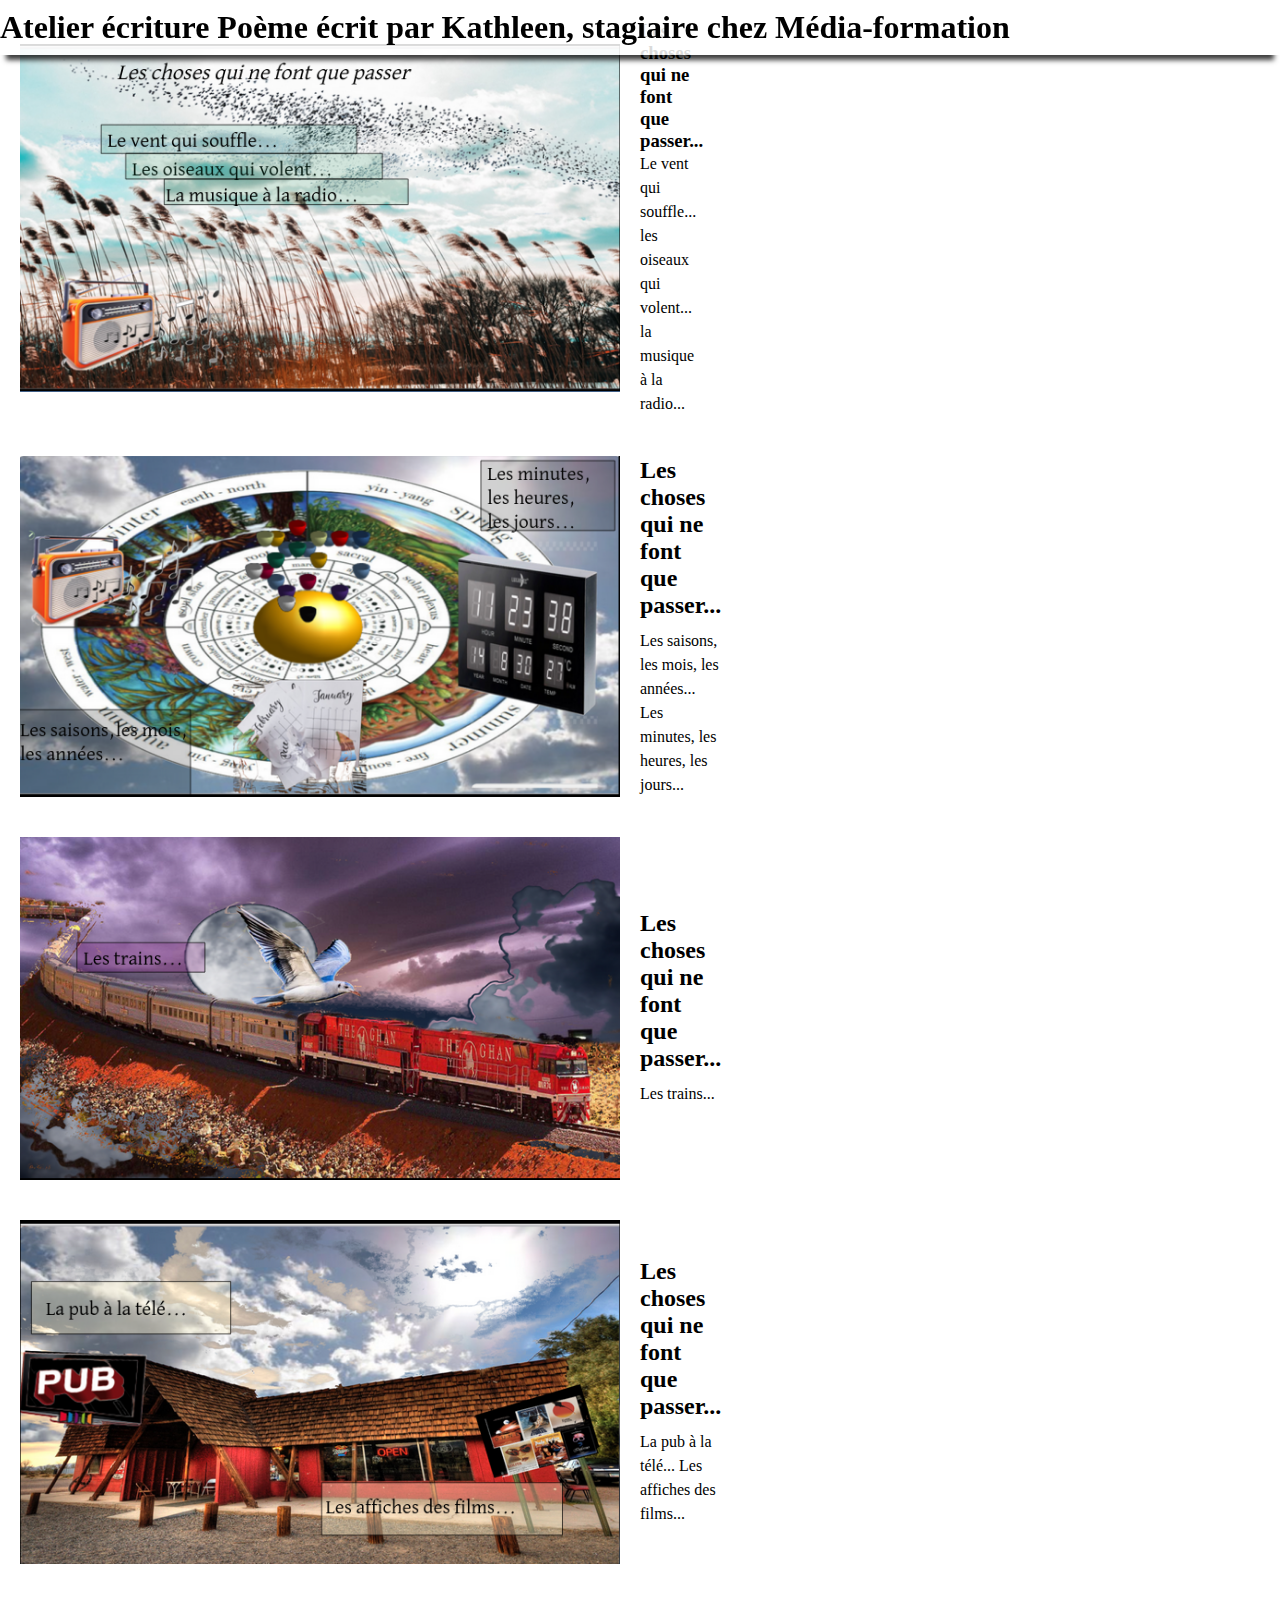
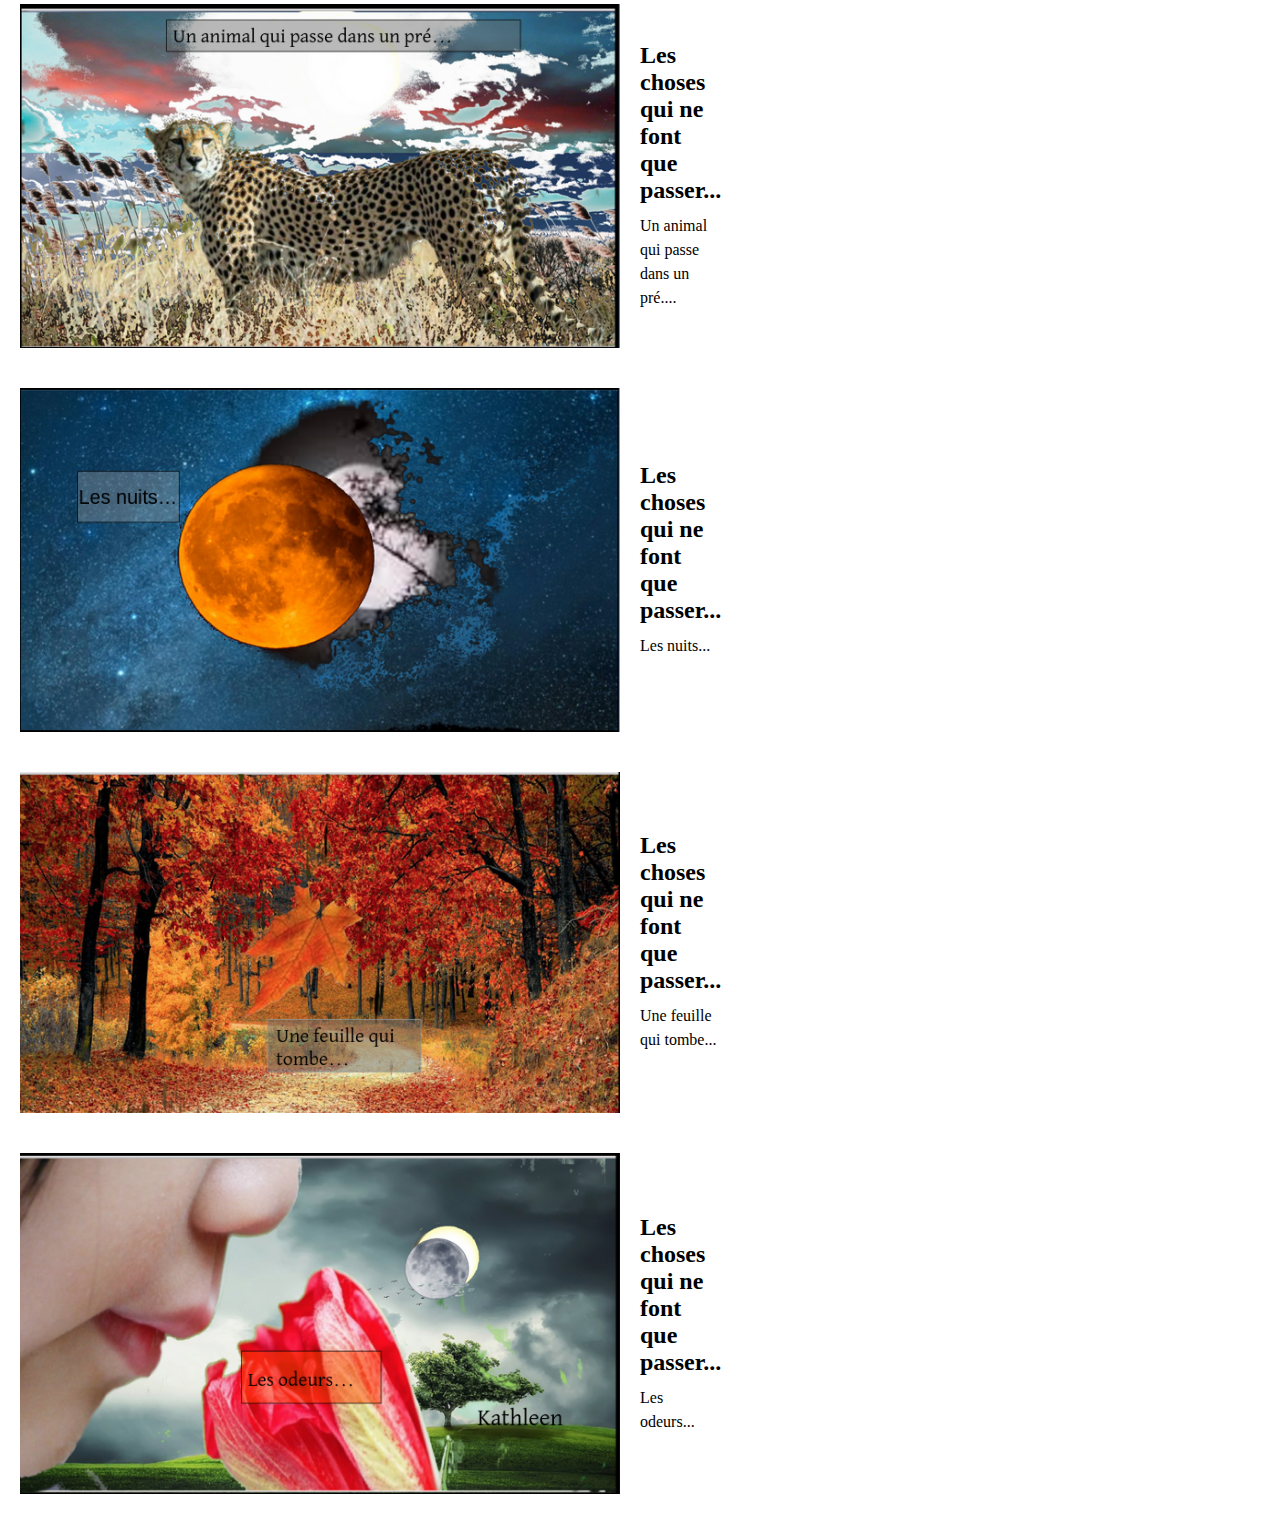
==== assets/page2.html @ efaa0d17 "training" ====
<!DOCTYPE html>
<html lang="fr">
  <head>
    <meta charset="UTF-8" />
    <meta name="viewport" content="width=device-width, initial-scale=1.0" />
    <link rel="stylesheet" href="./css/style2.css" />
    <title>POEME Kathleen</title>
  </head>
  <body>
    <header>
      <nav>
        <div>
          <div id="poeme">
            <h1>
              <span>Atelier écriture </span>

              Poème écrit par Kathleen, stagiaire chez Média-formation
            </h1>
          </div>
        </div>
      </nav>
    </header>
    <main>
      <div class="flex-container">
        <img src="images/img1.png" alt="Image 1" />
        <div class="text">
          <h3>Les choses qui ne font que passer...</h3>
          <p>
            Le vent qui souffle... les oiseaux qui volent... la musique à la
            radio...
          </p>
        </div>
      </div>

      <div class="flex-container">
        <img src="./images/img2.png" alt="Image 2" />
        <div class="text">
          <h2>Les choses qui ne font que passer...</h2>
          <p>
            Les saisons, les mois, les années... Les minutes, les heures, les
            jours...
          </p>
        </div>
      </div>
      <div class="flex-container">
        <img src="./images/img3.png" alt="Image 3" />
        <div class="text">
          <h2>Les choses qui ne font que passer...</h2>
          <p>Les trains...</p>
        </div>
      </div>
      <div class="flex-container">
        <img src="./images/img4.png" alt="Image 4" />
        <div class="text">
          <h2>Les choses qui ne font que passer...</h2>
          <p>La pub à la télé... Les affiches des films...</p>
        </div>
      </div>

      <div class="flex-container">
        <img src="./images/img5.png" alt="Image 5" />
        <div class="text">
          <h2>Les choses qui ne font que passer...</h2>
          <p>Un animal qui passe dans un pré....</p>
        </div>
      </div>
      <div class="flex-container">
        <img src="./images/img6.png" alt="Image 6" />
        <div class="text">
          <h2>Les choses qui ne font que passer...</h2>
          <p>Les nuits...</p>
        </div>
      </div>

      <div class="flex-container">
        <img src="./images/img7.png" alt="Image 7" />
        <div class="text">
          <h2>Les choses qui ne font que passer...</h2>
          <p>Une feuille qui tombe...</p>
        </div>
      </div>
      <div class="flex-container">
        <img src="./images/img8.png" alt="Image 8" />
        <div class="text">
          <h2>Les choses qui ne font que passer...</h2>
          <p>Les odeurs...</p>
        </div>
      </div>
    </main>
  </body>
</html>
---- assets/css/style2.css ----
/* Importation des fonts */


@font-face {
    font-family: "ArefR";
    src: url(../font/ArefRuqaaInk-Bold.ttf);
  }

/* RESET */

* {
    margin: 0;
    padding: 0;
    font-family: "font/ArefR", serif;
  
      
      
  }

  /* Pour le conteneur principal */
main {
  display: flex;
  flex-direction: column; /* Les éléments sont placés horizontalement */
  justify-content: space-between; /* Les éléments sont espacés de manière égale */
}

/* Pour chaque conteneur d'image et de texte */
.flex-container {
  display: flex;
  flex-direction: row; /* Les éléments à l'intérieur sont placés horizontalement */
  align-items: center; /* Alignez les éléments verticalement au centre */

  /* Pour séparer les paires d'image et de texte */
  margin-bottom: 40px;
}
/* Pour les images */
.image {
  flex: 1; /* Les images prennent autant d'espace que possible */
  padding-right: 20px; /* Espace entre l'image et le texte */
}

/* Pour les textes */
.text {
  flex: 1; /* Les textes prennent autant d'espace que possible */
}




 /* CSS pour l'effet éventail avec agrandissement de l'image */
.flex-container {
  /* Ajoutez ici les styles spécifiques pour vos conteneurs */
  width: 30%;
  height: 30%;
  margin: 20px; /* Marge entre les conteneurs */
  overflow-wrap: normal ; /* Masquer tout contenu qui dépasse du conteneur */
  position: -webkit-sticky;
  transition: transform 0.3s ease-in-out; /* Animation de transformation */
}

.flex-container img {
  /* Styles de base pour l'image (taille initiale) */
  width: 50%;
  height: auto;
  transition: transform 0.3s ease-in-out; /* Animation de transformation */
}

/* Effet éventail au survol */
.flex-container:hover {
  transform: scale(1.1); /* Agrandir le conteneur au survol */
}

.flex-container:hover img {
  transform: scale(1.1); /* Agrandir l'image légèrement plus que le conteneur */
}







/* Effet éventail au survol */
.flex-containerr:hover {
  transform: scale(1.1);} /* Agrandissement au survol */







img,input{
  width: 100%;
}



  /* Style général pour les conteneurs */
.flex-container {
    display: flex;
    margin-bottom: 20px;
    align-items: center; /* Alignement vertical au centre */
}

/* Style pour les images */
.flex-container img {
    width: 600px; /* Ajustez la largeur de l'image selon vos besoins */
    margin-right: 20px; /* Marge à droite de l'image pour l'espace */
}

/* Style pour le texte */
.flex-container .text {
    flex: 1; /* Le texte prend le reste de l'espace disponible */
}

/* Style pour les titres */
.flex-container h2 {
    font-size: 24px;
    margin-bottom: 10px;
}

/* Style pour les paragraphes de texte */
.flex-container p {
    font-size: 16px;
    line-height: 1.5;
}

/*  Pour appeler un element HTML dans un selecteur j'utilise son nom */
nav {
  display: flex;
  /* Pour gerer l'alignement vertical des enfants de ma nav j' utilise align-items: ; */
  align-items: center;
  justify-content: space-between;
  box-shadow: 0px 11px 5px -6px rgba(0, 0, 0, 0.76);
  -webkit-box-shadow: 0px 11px 5px -6px rgba(0, 0, 0, 0.76);
  -moz-box-shadow: 0px 11px 5px -6px rgba(0, 0, 0, 0.76);
  background-color: rgba(255, 255, 255, 0.854);
  /* Le z-index ne fonctionne pas avec
  une position static(position par defaut) */
  position: fixed;
  z-index: 1;
  width: 100%;
  height: 55px;
  top: 0;}
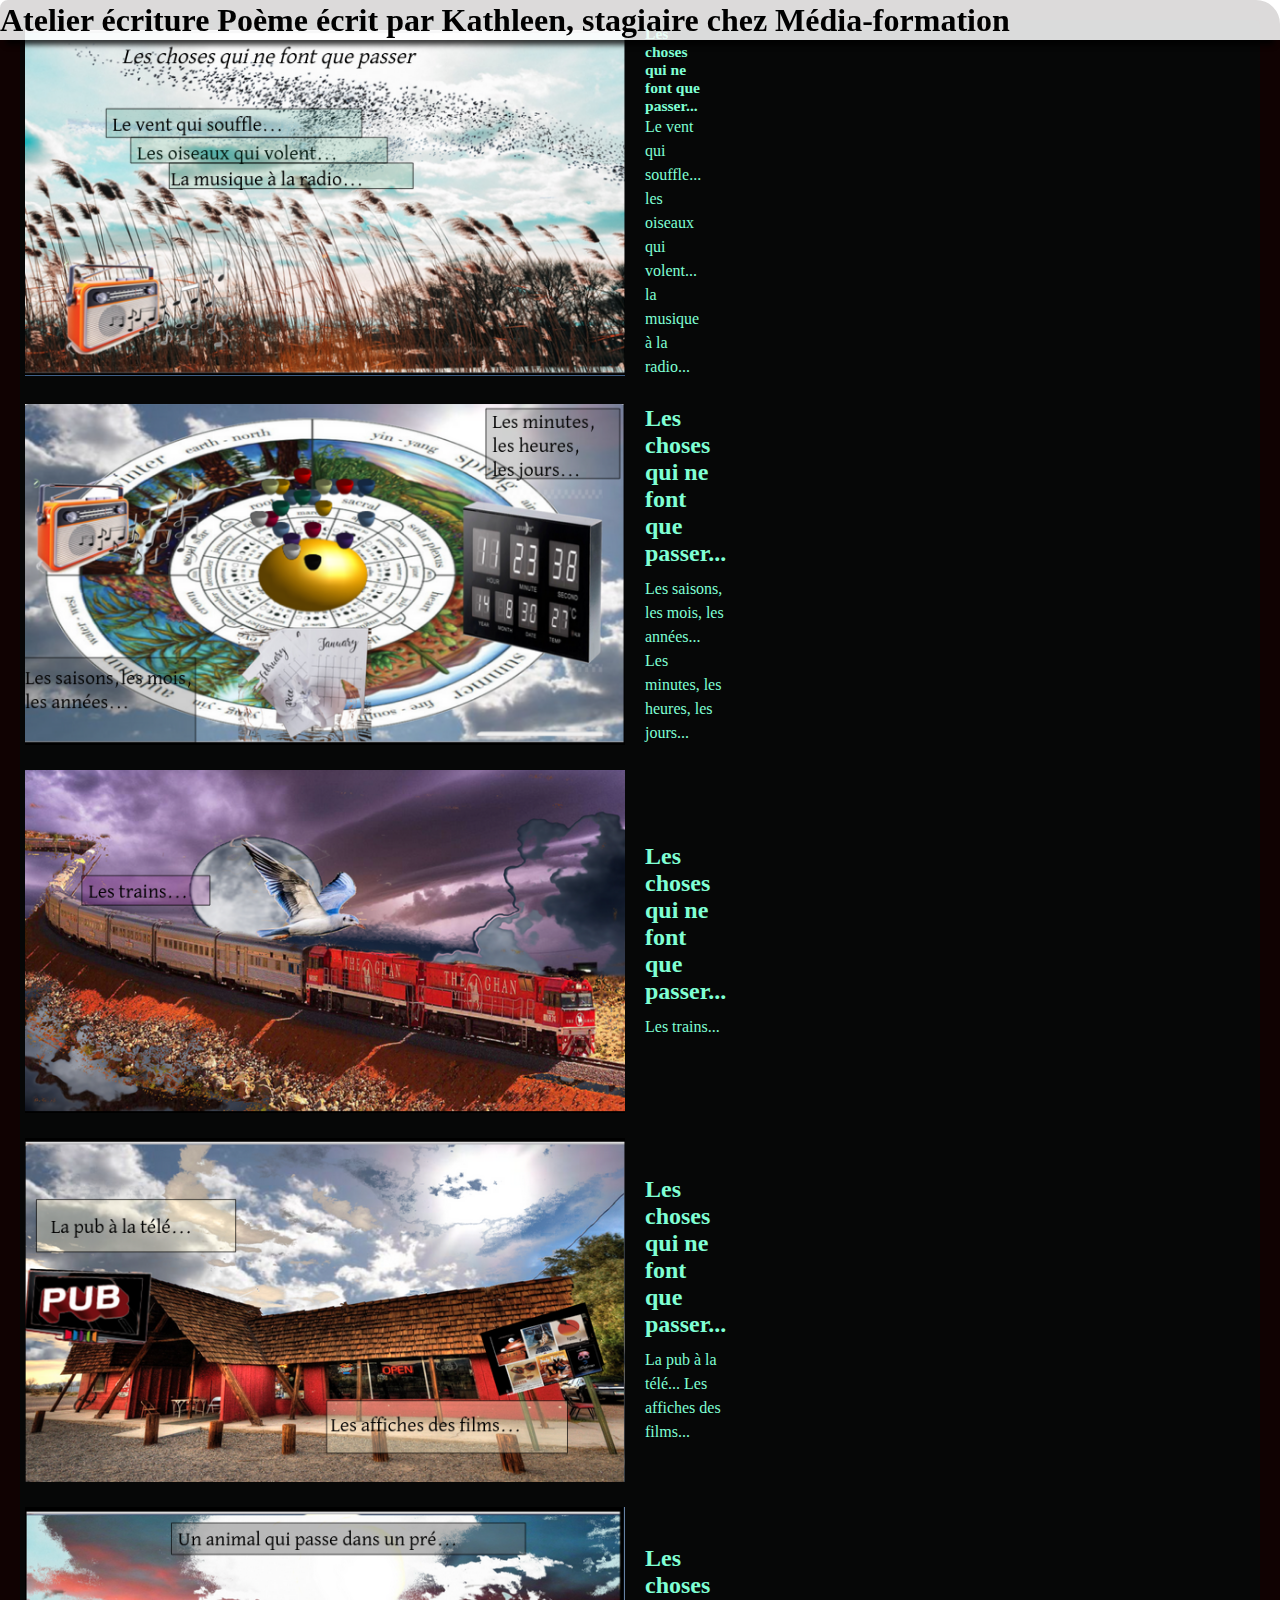
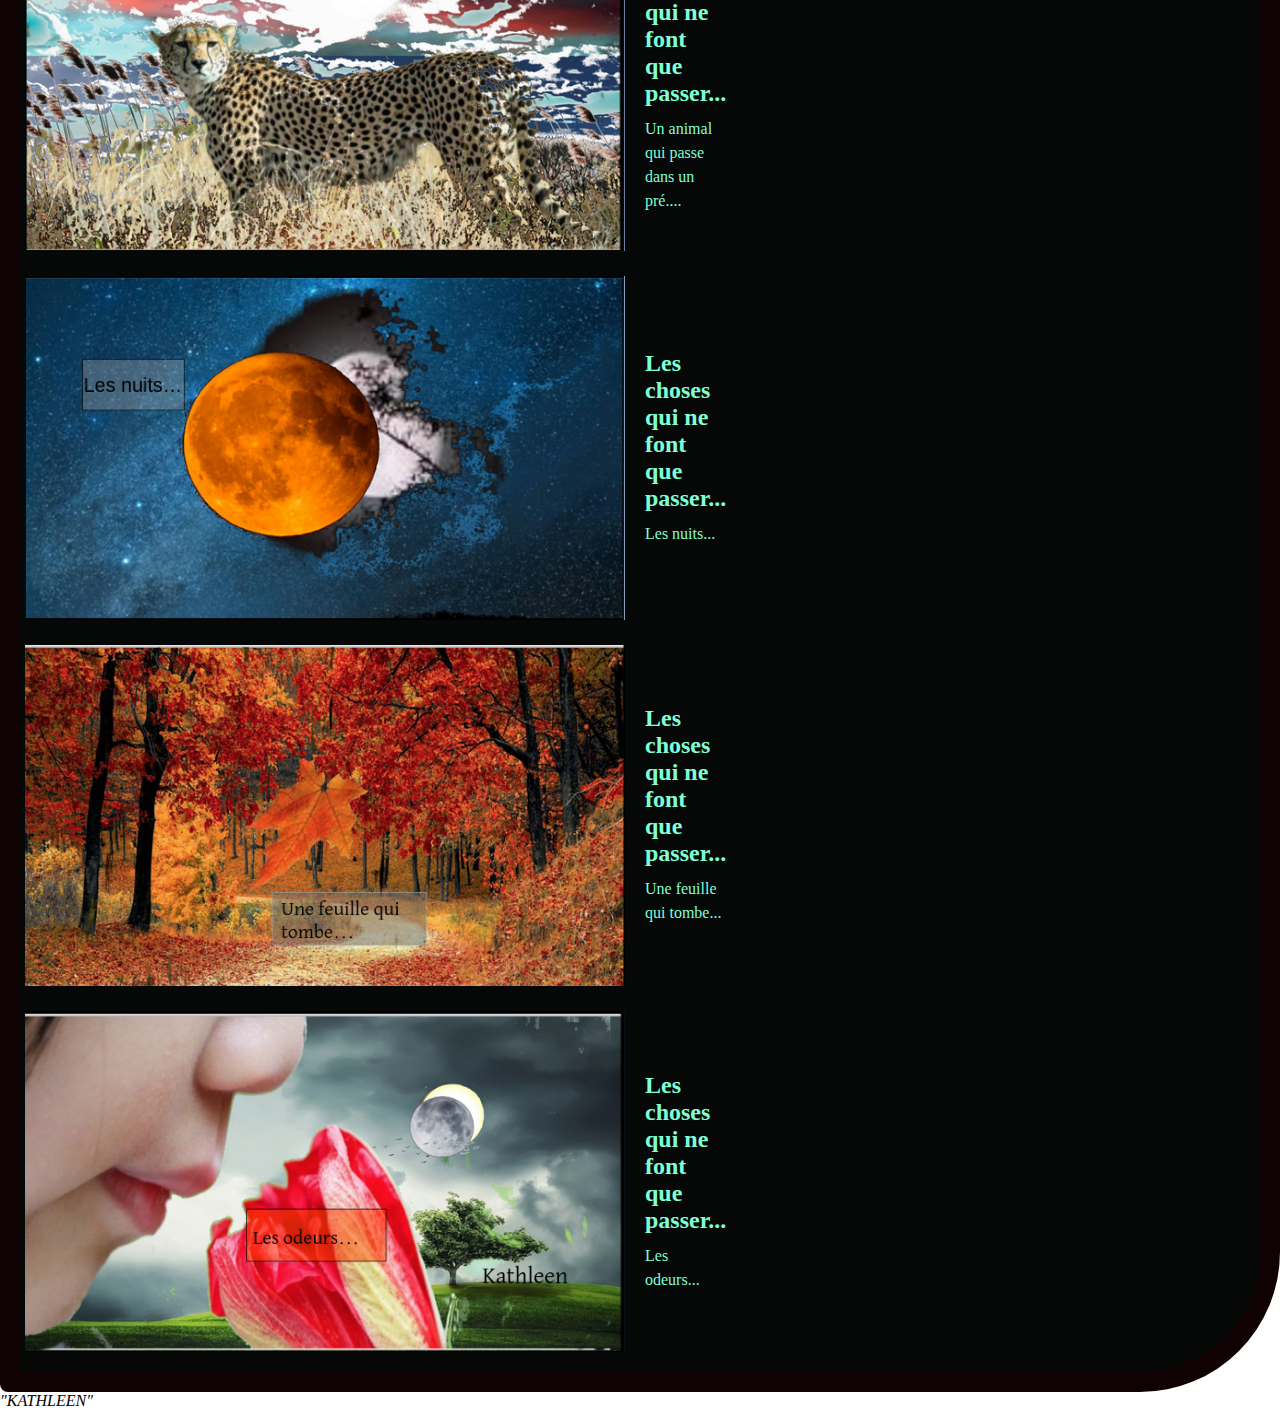
==== commit 7c088c5a: "training" ====
--- a/assets/page2.html
+++ b/assets/page2.html
@@ -88,4 +88,5 @@
       </div>
     </main>
   </body>
+  <footer><em>"KATHLEEN"</em></footer>
 </html>
--- a/assets/css/style2.css
+++ b/assets/css/style2.css
@@ -20,28 +20,43 @@
   /* Pour le conteneur principal */
 main {
   display: flex;
-  flex-direction: column; /* Les éléments sont placés horizontalement */
+  flex-direction: column; /* Les éléments sont placés en colonne */
   justify-content: space-between; /* Les éléments sont espacés de manière égale */
+color: black;
+
+border-radius: 8px 24px 140px 8px;
+-webkit-border-radius: 8px 24px 140px 8px;
+-moz-border-radius: 8px 24px 140px 8px;
+background: #060707;
+border: 20px solid #100202;
+
+
+
 }
 
 /* Pour chaque conteneur d'image et de texte */
 .flex-container {
   display: flex;
-  flex-direction: row; /* Les éléments à l'intérieur sont placés horizontalement */
+  flex-direction: row; /* Les éléments à l'intérieur sont placés en colonne */
   align-items: center; /* Alignez les éléments verticalement au centre */
 
   /* Pour séparer les paires d'image et de texte */
-  margin-bottom: 40px;
+  margin-bottom: 10px;
 }
 /* Pour les images */
 .image {
   flex: 1; /* Les images prennent autant d'espace que possible */
-  padding-right: 20px; /* Espace entre l'image et le texte */
+  padding-right: 10cm; /* Espace entre l'image et le texte */
+  overflow: -moz-hidden-unscrollable;
 }
 
 /* Pour les textes */
 .text {
   flex: 1; /* Les textes prennent autant d'espace que possible */
+  font-size: smaller;
+  color: aquamarine;
+  font-weight: 300;
+
 }
 
 
@@ -52,7 +67,7 @@
   /* Ajoutez ici les styles spécifiques pour vos conteneurs */
   width: 30%;
   height: 30%;
-  margin: 20px; /* Marge entre les conteneurs */
+  margin: 5px; /* Marge entre les conteneurs */
   overflow-wrap: normal ; /* Masquer tout contenu qui dépasse du conteneur */
   position: -webkit-sticky;
   transition: transform 0.3s ease-in-out; /* Animation de transformation */
@@ -141,5 +156,5 @@
   position: fixed;
   z-index: 1;
   width: 100%;
-  height: 55px;
+  height: 40px;
   top: 0;}